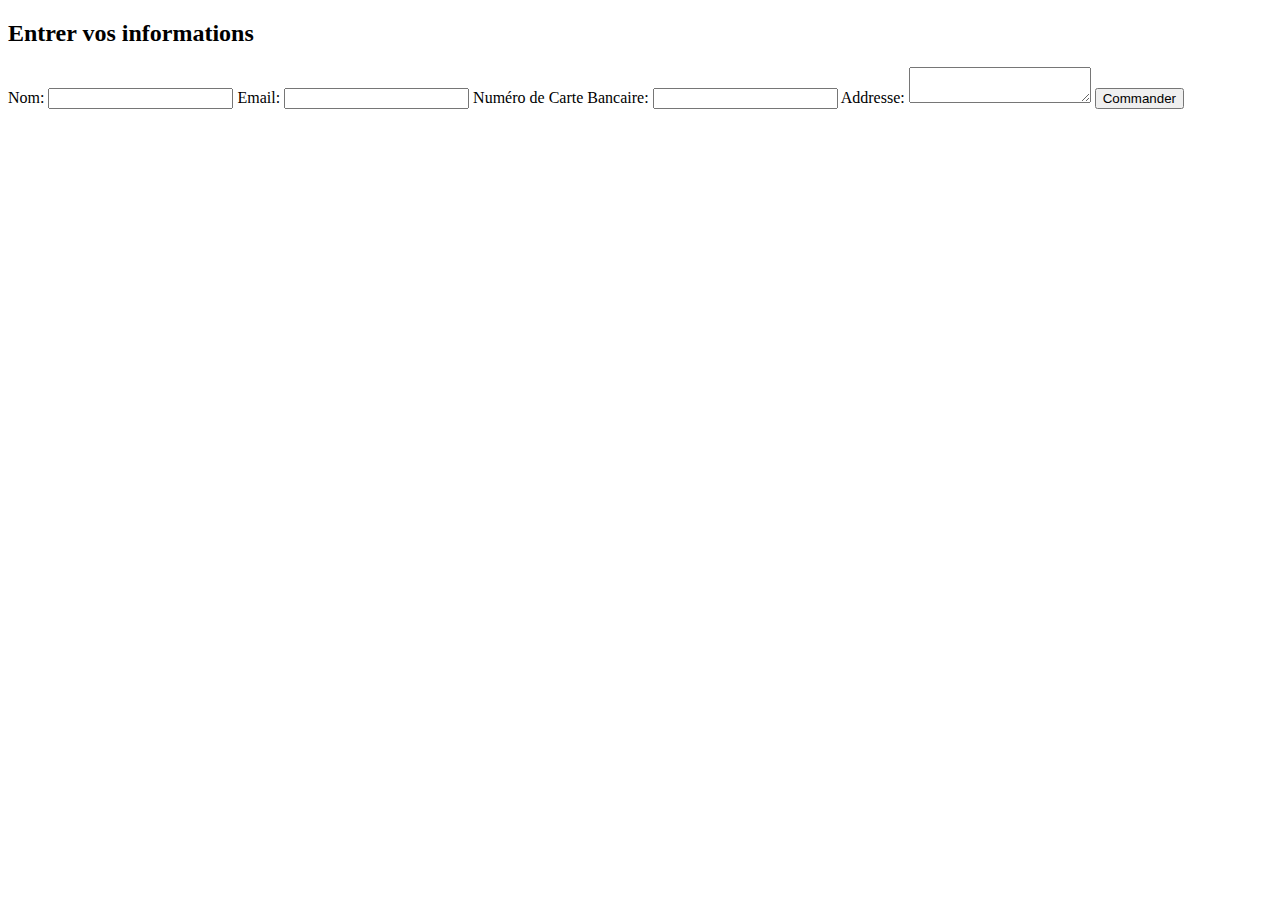
==== buy.html @ 25c90210 "Je test des trucs" ====
<!DOCTYPE html>
<html>
<head>
    <meta charset="UTF-8">
    <title>Achat</title>
</head>
<body>
    <div class="container">
        <h2>Entrer vos informations</h2>
        <form id="buyForm">
            
            <label for="name">Nom:</label>
            <input type="text" id="name" name="name" required>

            <label for="email">Email:</label>
            <input type="email" id="email" name="email" required>

            <label for="card">Numéro de Carte Bancaire:</label>
            <input type="number" id="card" name="card" required>

            <label for="address">Addresse:</label>
            <textarea id="address" name="address" required></textarea>
            
            <button type="button" class="btn" onclick="sendEmail()">Commander</button>
        </form>
    </div>

    <script>
        function sendEmail() {
            var formData = new FormData(document.getElementById("buyForm"));

            fetch('https://thepommestorephp.000webhostapp.com/index.php', {
                method: 'POST',
                body: formData
            })
        }
    </script>
</body>
</html>
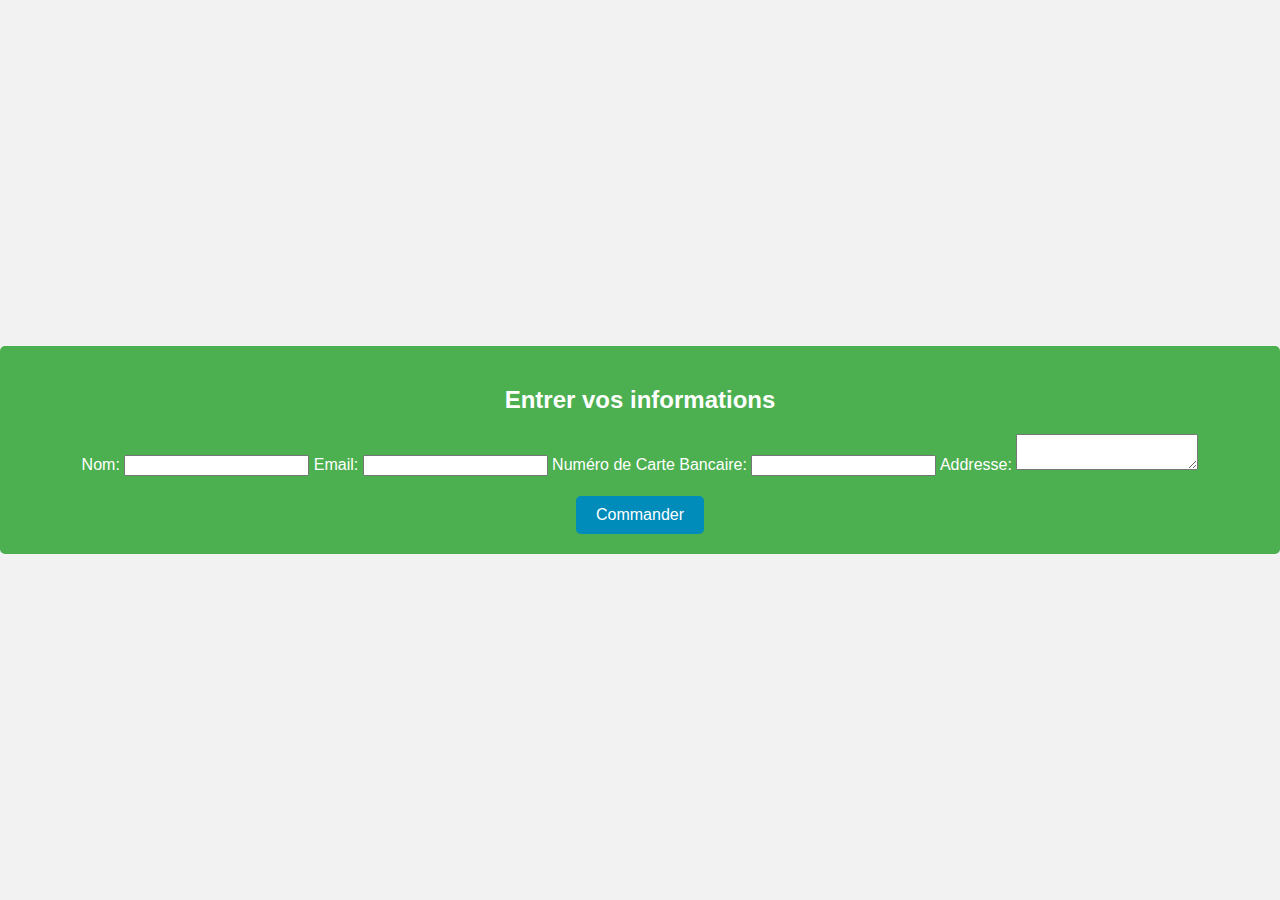
==== commit d246bec7: "Maj de la page d'achat (css)" ====
--- a/buy.html
+++ b/buy.html
@@ -2,6 +2,7 @@
 <html>
 <head>
     <meta charset="UTF-8">
+    <link rel="stylesheet" href="Style/final.css" />
     <title>Achat</title>
 </head>
 <body>
@@ -29,7 +30,7 @@
         function sendEmail() {
             var formData = new FormData(document.getElementById("buyForm"));
 
-            fetch('https://thepommestorephp.000webhostapp.com/index.php', {
+            fetch('https://thepommestorephp.000webhostapp.com/public_html/index.php', {
                 method: 'POST',
                 body: formData
             })
--- a/Style/final.css
+++ b/Style/final.css
@@ -0,0 +1,33 @@
+body {
+    font-family: Arial, sans-serif;
+    margin: 0;
+    padding: 0;
+    display: flex;
+    justify-content: center;
+    align-items: center;
+    height: 100vh;
+    background-color: #f2f2f2;
+}
+.container {
+    text-align: center;
+    background-color: #4CAF50;
+    padding: 20px;
+    border-radius: 5px;
+    color: white;
+}
+button {
+    background-color: #008CBA;
+    color: white;
+    border: none;
+    padding: 10px 20px;
+    text-align: center;
+    text-decoration: none;
+    display: inline-block;
+    font-size: 16px;
+    margin-top: 20px;
+    cursor: pointer;
+    border-radius: 5px;
+}
+button:hover {
+    background-color: #005f6b;
+}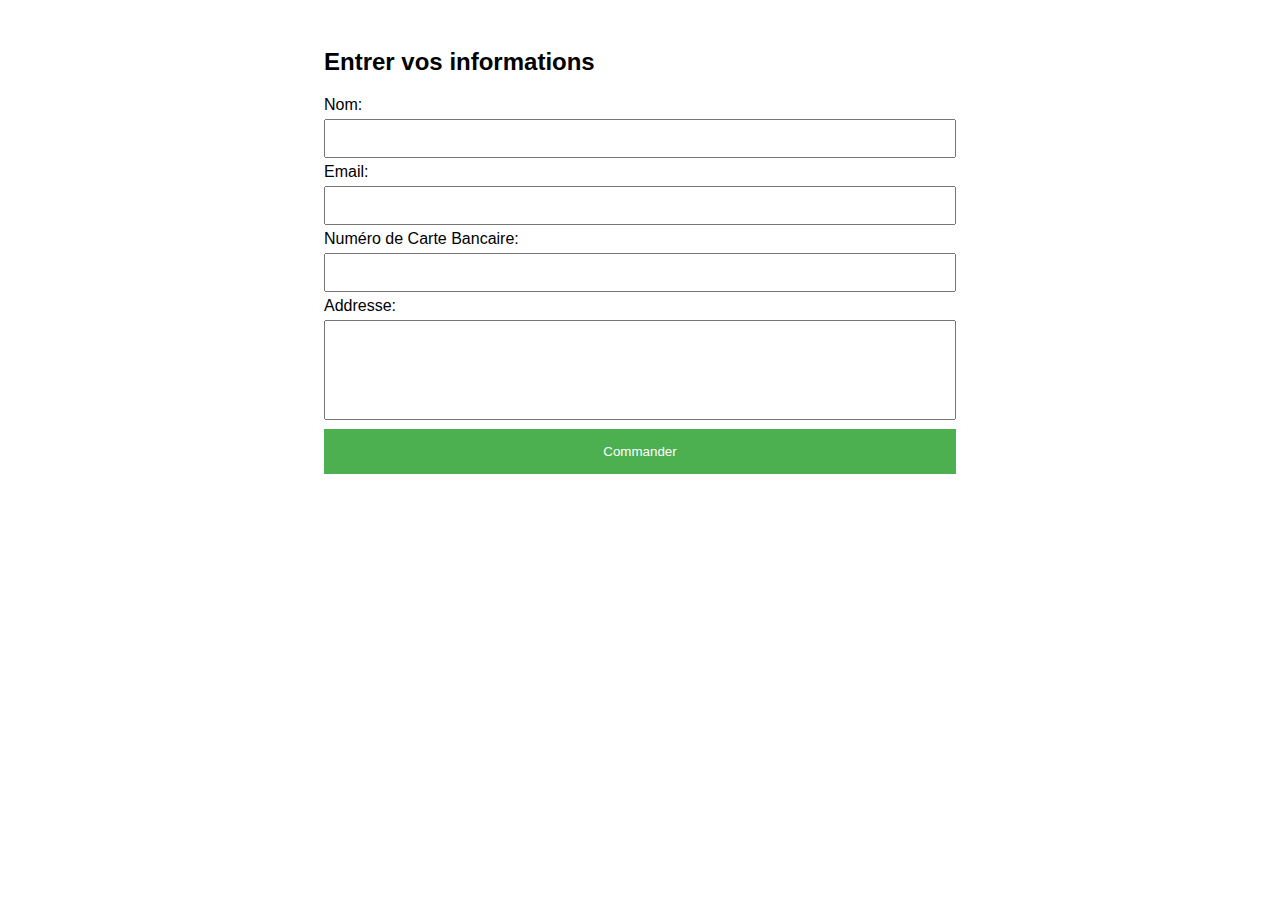
==== commit 911a433c: "Encore une maj" ====
--- a/buy.html
+++ b/buy.html
@@ -2,7 +2,7 @@
 <html>
 <head>
     <meta charset="UTF-8">
-    <link rel="stylesheet" href="Style/final.css" />
+    <link rel="stylesheet" href="Style/buy.css" />
     <title>Achat</title>
 </head>
 <body>
--- a/Style/buy.css
+++ b/Style/buy.css
@@ -0,0 +1,35 @@
+        body {
+            font-family: Arial, sans-serif;
+        }
+        .container {
+            width: 50%;
+            margin: auto;
+            padding: 20px;
+        }
+        input[type="text"],
+        input[type="email"],
+        input[type="number"] {
+            width: 100%;
+            padding: 10px;
+            margin: 5px 0;
+            box-sizing: border-box;
+        }
+        textarea {
+            width: 100%;
+            height: 100px;
+            padding: 10px;
+            margin: 5px 0;
+            resize: none;
+            box-sizing: border-box;
+        }
+        .btn {
+            background-color: #4CAF50;
+            color: white;
+            padding: 15px 20px;
+            border: none;
+            cursor: pointer;
+            width: 100%;
+        }
+        .btn:hover {
+            background-color: #45a049;
+        }